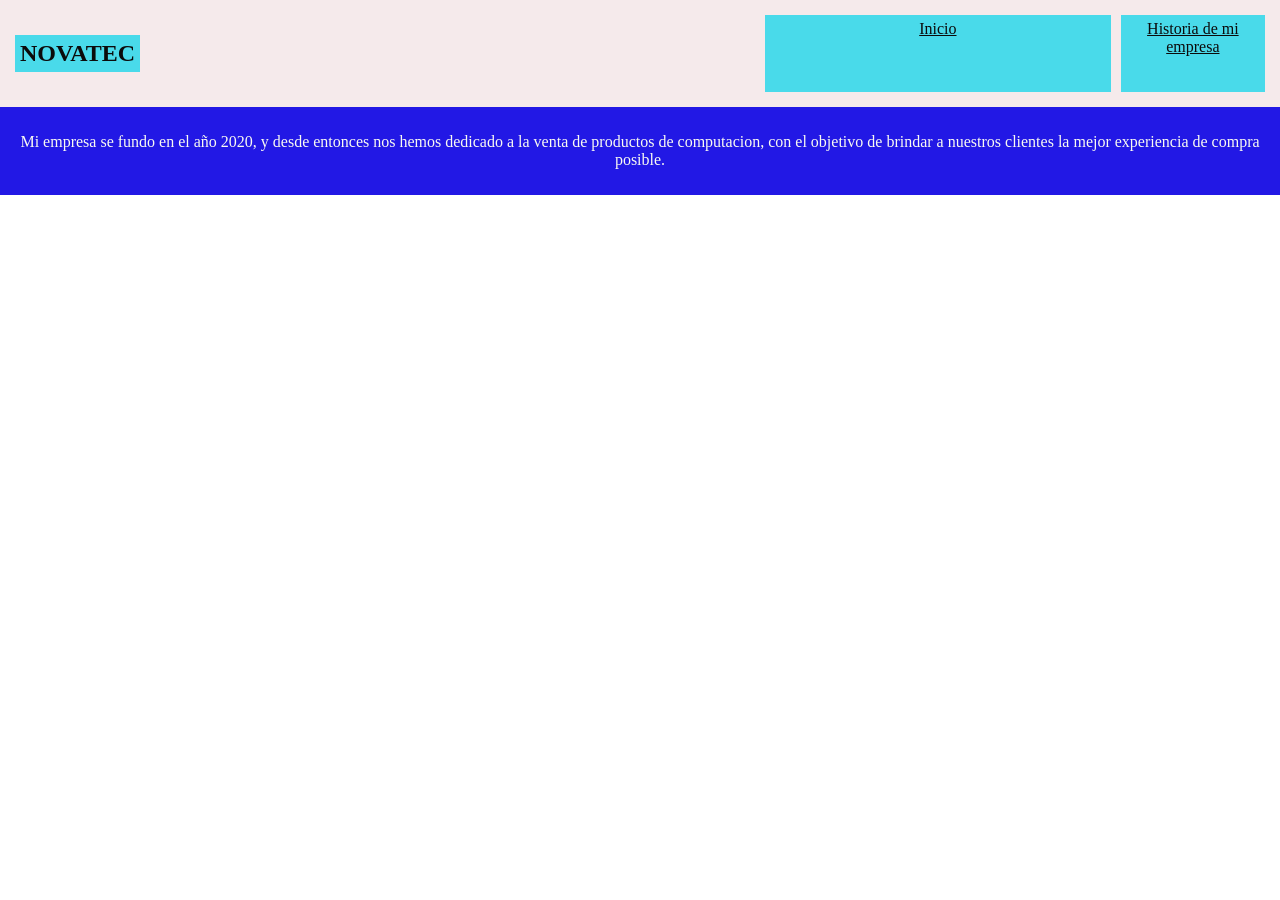
==== historia.html @ 2d4bd252 "añadi JS" ====
<!DOCTYPE html>
<html lang="en">
<head>
    <meta charset="UTF-8">
    <meta name="viewport" content="width=device-width, initial-scale=1.0">
    <title>Document</title>
    <link rel="stylesheet" href="css/style.css">
</head>
<body>
    
 <nav>
      <div class="super-caja">
        <div class="caja">
       <h1 class="mini-caja">NOVATEC</h1>
      </div>
      <div class="caja">
        <a class="mini-caja" style="flex: 5;" href="index.html">Inicio</a>
        <a class="mini-caja2" style="flex: 2;" href="historia.html">Historia de mi empresa</a>
        
      </div>
      </div>
      
    </nav>


    <footer>
      <p>Mi empresa se fundo en el año 2020, y desde entonces nos hemos dedicado a la venta de productos de computacion, con el objetivo de brindar a nuestros clientes la mejor experiencia de compra posible.</p> 
    </footer>



</body>
</html>
---- css/style.css ----
body {
    margin: 0;
}

p {
    color: rgb(12, 12, 12);
    
    text-align: center;
}

.mini-contenedor {
    display: flex;
    justify-content: space-between;
      gap: 10px;
}

.producto {
    
    width: 30%;
    background-color: rgb(59, 235, 36);
    color: white;
    text-align: center;
    padding: 10px;
    border-radius: 10px;
}

.mini-caja {
    background-color: rgb(73, 218, 234);
    color: rgb(11, 11, 11);
    text-align: center;
    padding: 5px;
    border-radius: 0px;
  
}

.mini-caja:hover{
    background-color: rgb(234, 25, 43);
    transform: translateY(-5px);
    cursor: pointer;

}

.mini-caja2:hover{
    background-color: rgb(234, 25, 43);
    transform: translateY(-5px);
    cursor: pointer;

}




.mini-caja2 {
    background-color: rgb(73, 218, 234);
    color: rgb(11, 11, 11);
    text-align: center;
    padding: 5px;
    border-radius: 0px;
  
}

.caja {
    display: flex;
    justify-content: space-between;
    background-color: rgb(245, 234, 235);
    color: rgb(11, 11, 11);
    text-align: center;
    padding: 5px;
    width: 500px;
    gap: 10px;

}
 
.super-caja {
    display: flex;
    justify-content: space-between;
    background-color: rgb(245, 234, 235);
    color: rgb(11, 11, 11);
    text-align: center;
    padding: 10px;
    border-radius: 0px;
    box-shadow: 0px 3px 0px rgba(0, 0, 0);

}

.carrito{
    flex: 1;
    background-color: rgb(245, 234, 235);
    color: rgb(11, 11, 11);
    text-align: center;
    padding: 10px;
    border-radius: 10px;
    

}

.contenedor {
    display: flex;
    gap: 10px;
    margin: 5px;
   
}
.caja-contenedor{

    gap: 10px;
}

.foot{
    background-color: rgb(255, 0, 0);
}
footer {
    background-color: rgb(34, 24, 229);
    text-align: center;
    padding: 10px;
    margin: 0;
}

footer p {
    color: rgb(249, 250, 242);

}

.producto:hover{
    background-color: rgb(234, 25, 43);
    transform: translateY(-5px);

}

section {
    flex: 3;
    margin: 50px;
}

button:hover {
    cursor: pointer;

}
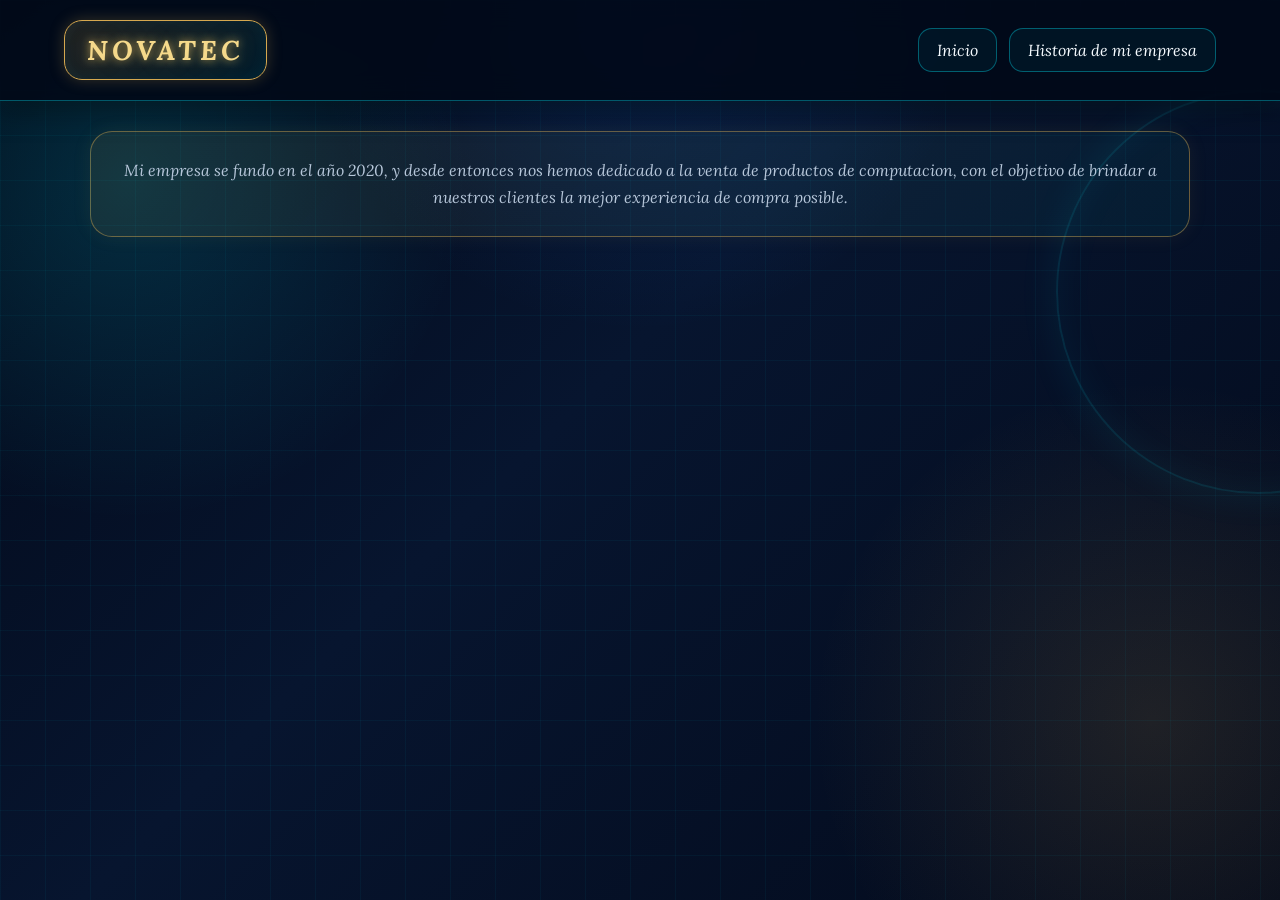
==== commit 1d1caa62: "mejora de diseño" ====
--- a/historia.html
+++ b/historia.html
@@ -15,8 +15,9 @@
       </div>
       <div class="caja">
         <a class="mini-caja" style="flex: 5;" href="index.html">Inicio</a>
-        <a class="mini-caja2" style="flex: 2;" href="historia.html">Historia de mi empresa</a>
-        
+        <a class="mini-caja2" style="flex: 2;" href="historia.html">Historia de mi empresa </a>
+    
+
       </div>
       </div>
       
--- a/css/style.css
+++ b/css/style.css
@@ -1,139 +1,758 @@
+@import url('https://fonts.googleapis.com/css2?family=Lora:ital,wght@0,400;0,500;0,600;0,700;1,400;1,500;1,600;1,700&display=swap');
+
+/* =========================
+   PALETA GOLDEN TWILIGHT
+   ========================= */
+:root {
+    --azul-neon: #00eaff;
+    --azul-electrico: #1677ff;
+    --azul-profundo: #07152f;
+    --azul-noche: #020817;
+
+    --dorado: #d6a84f;
+    --dorado-claro: #f5d98b;
+    --dorado-brillante: #ffd76a;
+
+    --blanco: #f5fbff;
+    --gris: #b7c7da;
+
+    --cristal: rgba(9, 29, 58, 0.78);
+    --cristal-claro: rgba(20, 61, 105, 0.65);
+}
+
+/* =========================
+   CONFIGURACIÓN GENERAL
+   ========================= */
+
+* {
+    box-sizing: border-box;
+}
+
+html {
+    scroll-behavior: smooth;
+}
+
 body {
     margin: 0;
-}
-
-p {
-    color: rgb(12, 12, 12);
-    
-    text-align: center;
-}
-
-.mini-contenedor {
+    min-height: 100vh;
+
+    font-family: 'Lora', serif;
+    font-style: italic;
+
+    color: var(--blanco);
+
+    background:
+        radial-gradient(circle at 10% 20%, rgba(0, 234, 255, 0.15), transparent 25%),
+        radial-gradient(circle at 90% 80%, rgba(214, 168, 79, 0.13), transparent 25%),
+        radial-gradient(circle at 50% 0%, rgba(22, 119, 255, 0.15), transparent 30%),
+        linear-gradient(135deg, #020817 0%, #07152f 45%, #030a1b 100%);
+
+    position: relative;
+    overflow-x: hidden;
+}
+
+/* Líneas futuristas del fondo */
+body::before {
+    content: "";
+    position: fixed;
+    inset: 0;
+
+    background-image:
+        linear-gradient(rgba(0, 234, 255, 0.045) 1px, transparent 1px),
+        linear-gradient(90deg, rgba(0, 234, 255, 0.045) 1px, transparent 1px);
+
+    background-size: 45px 45px;
+
+    pointer-events: none;
+    z-index: -2;
+}
+
+/* Brillos decorativos */
+body::after {
+    content: "";
+    position: fixed;
+
+    width: 400px;
+    height: 400px;
+
+    top: 10%;
+    right: -180px;
+
+    border: 2px solid rgba(0, 234, 255, 0.12);
+    border-radius: 50%;
+
+    box-shadow:
+        0 0 40px rgba(0, 234, 255, 0.08),
+        inset 0 0 40px rgba(0, 234, 255, 0.05);
+
+    pointer-events: none;
+    z-index: -1;
+}
+
+/* =========================
+   NAV
+   ========================= */
+
+nav {
+    width: 100%;
+    padding: 20px 5%;
+
+    position: sticky;
+    top: 0;
+    z-index: 100;
+
+    background: rgba(2, 8, 23, 0.88);
+    backdrop-filter: blur(15px);
+
+    border-bottom: 1px solid rgba(0, 234, 255, 0.35);
+
+    box-shadow:
+        0 5px 25px rgba(0, 0, 0, 0.5),
+        0 0 20px rgba(0, 234, 255, 0.08);
+}
+
+.super-caja {
+    max-width: 1250px;
+    margin: auto;
+
     display: flex;
     justify-content: space-between;
-      gap: 10px;
-}
-
-.producto {
-    
-    width: 30%;
-    background-color: rgb(59, 235, 36);
-    color: white;
-    text-align: center;
-    padding: 10px;
-    border-radius: 10px;
-}
-
-.mini-caja {
-    background-color: rgb(73, 218, 234);
-    color: rgb(11, 11, 11);
-    text-align: center;
-    padding: 5px;
-    border-radius: 0px;
-  
-}
-
-.mini-caja:hover{
-    background-color: rgb(234, 25, 43);
-    transform: translateY(-5px);
-    cursor: pointer;
-
-}
-
-.mini-caja2:hover{
-    background-color: rgb(234, 25, 43);
-    transform: translateY(-5px);
-    cursor: pointer;
-
-}
-
-
-
-
-.mini-caja2 {
-    background-color: rgb(73, 218, 234);
-    color: rgb(11, 11, 11);
-    text-align: center;
-    padding: 5px;
-    border-radius: 0px;
-  
+    align-items: center;
+    gap: 30px;
 }
 
 .caja {
     display: flex;
-    justify-content: space-between;
-    background-color: rgb(245, 234, 235);
-    color: rgb(11, 11, 11);
+    align-items: center;
+    gap: 15px;
+}
+
+/* NOVATEC */
+.caja:first-child {
+    padding: 12px 22px;
+
+    border: 1px solid var(--dorado);
+    border-radius: 18px;
+
+    background: linear-gradient(
+        135deg,
+        rgba(214, 168, 79, 0.15),
+        rgba(0, 234, 255, 0.08)
+    );
+
+    box-shadow:
+        0 0 15px rgba(214, 168, 79, 0.25),
+        inset 0 0 15px rgba(0, 234, 255, 0.05);
+}
+
+.caja:first-child .mini-caja {
+    margin: 0;
+
+    color: var(--dorado-claro);
+    font-size: 1.7rem;
+    letter-spacing: 4px;
+
+    text-shadow:
+        0 0 8px rgba(255, 215, 106, 0.7),
+        0 0 20px rgba(214, 168, 79, 0.35);
+}
+
+/* Links */
+.caja:nth-child(2) {
+    gap: 12px;
+}
+
+.caja:nth-child(2) a {
+    text-decoration: none;
+
+    color: var(--blanco);
+
+    padding: 11px 18px;
+
+    border: 1px solid rgba(0, 234, 255, 0.35);
+    border-radius: 14px;
+
+    background: rgba(0, 234, 255, 0.05);
+
+    transition: 0.3s ease;
+
+    white-space: nowrap;
+}
+
+.caja:nth-child(2) a:hover {
+    color: #ffffff;
+
+    border-color: var(--azul-neon);
+
+    background: rgba(0, 234, 255, 0.14);
+
+    box-shadow:
+        0 0 10px rgba(0, 234, 255, 0.5),
+        inset 0 0 10px rgba(0, 234, 255, 0.08);
+
+    transform: translateY(-3px);
+}
+
+/* =========================
+   CONTENEDOR PRINCIPAL
+   ========================= */
+
+.contenedor {
+    width: min(1250px, 92%);
+    margin: 50px auto;
+
+    display: grid;
+    grid-template-columns: 1fr 310px;
+    gap: 35px;
+
+    align-items: start;
+}
+
+section {
+    min-width: 0;
+}
+
+/* Título principal */
+section > h1:first-child {
+    font-size: clamp(2rem, 4vw, 3.2rem);
+
     text-align: center;
-    padding: 5px;
-    width: 500px;
-    gap: 10px;
-
-}
- 
-.super-caja {
+
+    color: var(--dorado-claro);
+
+    margin-bottom: 50px;
+
+    text-shadow:
+        0 0 10px rgba(255, 215, 106, 0.6),
+        0 0 30px rgba(214, 168, 79, 0.25);
+}
+
+/* =========================
+   TÍTULOS DE CATEGORÍA
+   ========================= */
+
+section h1:not(:first-child),
+section h2 {
+    margin-top: 45px;
+    margin-bottom: 22px;
+
+    color: var(--azul-neon);
+
+    letter-spacing: 2px;
+
+    text-shadow:
+        0 0 8px rgba(0, 234, 255, 0.7),
+        0 0 18px rgba(0, 234, 255, 0.25);
+}
+
+section h2 {
+    font-size: 1.7rem;
+}
+
+section h1:not(:first-child) {
+    font-size: 1.8rem;
+}
+
+/* =========================
+   MINI CONTENEDOR
+   ========================= */
+
+.mini-contenedor {
+    display: grid;
+
+    grid-template-columns: repeat(auto-fit, minmax(190px, 1fr));
+
+    gap: 22px;
+
+    margin-bottom: 35px;
+}
+
+/* =========================
+   PRODUCTOS
+   ========================= */
+
+.producto {
+    position: relative;
+
+    min-height: 235px;
+
+    padding: 22px;
+
+    display: flex;
+    flex-direction: column;
+
+    border-radius: 22px;
+
+    border: 1px solid rgba(0, 234, 255, 0.45);
+
+    background:
+        linear-gradient(
+            145deg,
+            rgba(13, 44, 82, 0.9),
+            rgba(4, 15, 35, 0.92)
+        );
+
+    box-shadow:
+        0 10px 30px rgba(0, 0, 0, 0.35),
+        inset 0 0 25px rgba(0, 234, 255, 0.035);
+
+    overflow: hidden;
+
+    transition:
+        transform 0.3s ease,
+        box-shadow 0.3s ease,
+        border-color 0.3s ease;
+}
+
+/* Brillo superior */
+.producto::before {
+    content: "";
+
+    position: absolute;
+
+    top: 0;
+    left: 0;
+
+    width: 100%;
+    height: 4px;
+
+    background: linear-gradient(
+        90deg,
+        var(--azul-neon),
+        var(--dorado),
+        var(--azul-neon)
+    );
+
+    box-shadow: 0 0 12px var(--azul-neon);
+}
+
+/* Círculo decorativo */
+.producto::after {
+    content: "";
+
+    position: absolute;
+
+    width: 100px;
+    height: 100px;
+
+    right: -50px;
+    bottom: -50px;
+
+    border: 1px solid rgba(0, 234, 255, 0.2);
+
+    border-radius: 50%;
+
+    box-shadow:
+        0 0 20px rgba(0, 234, 255, 0.08),
+        inset 0 0 20px rgba(214, 168, 79, 0.08);
+}
+
+.producto:hover {
+    transform: translateY(-10px) scale(1.02);
+
+    border-color: var(--azul-neon);
+
+    box-shadow:
+        0 15px 35px rgba(0, 0, 0, 0.5),
+        0 0 18px rgba(0, 234, 255, 0.3),
+        inset 0 0 20px rgba(0, 234, 255, 0.06);
+}
+
+/* Nombre del producto */
+.producto h3 {
+    margin: 5px 0 10px;
+
+    font-size: 1.35rem;
+
+    color: var(--dorado-claro);
+
+    letter-spacing: 1px;
+
+    text-shadow:
+        0 0 8px rgba(255, 215, 106, 0.45);
+}
+
+/* Descripción */
+.producto p {
+    margin: 0 0 15px;
+
+    color: var(--gris);
+
+    font-size: 0.9rem;
+
+    line-height: 1.5;
+}
+
+/* Imagen */
+.producto img {
+    width: 75px;
+    height: 55px;
+
+    object-fit: cover;
+
+    margin: 5px auto 12px;
+
+    border-radius: 12px;
+
+    border: 1px solid rgba(0, 234, 255, 0.4);
+
+    box-shadow:
+        0 0 12px rgba(0, 234, 255, 0.2);
+}
+
+/* =========================
+   PRECIO
+   ========================= */
+
+.precio {
+    display: block;
+
+    margin-top: auto;
+    margin-bottom: 14px;
+
+    padding: 8px 12px;
+
+    text-align: center;
+
+    font-size: 1.45rem;
+    font-weight: 700;
+
+    color: #fff4c7;
+
+    background:
+        linear-gradient(
+            135deg,
+            rgba(214, 168, 79, 0.3),
+            rgba(214, 168, 79, 0.08)
+        );
+
+    border: 1px solid var(--dorado);
+
+    border-radius: 12px;
+
+    text-shadow:
+        0 0 8px rgba(255, 215, 106, 0.6);
+
+    box-shadow:
+        0 0 12px rgba(214, 168, 79, 0.15);
+}
+
+/* =========================
+   BOTONES
+   ========================= */
+
+.producto button {
+    border: none;
+
+    padding: 11px 12px;
+
+    border-radius: 12px;
+
+    font-family: 'Lora', serif;
+    font-style: italic;
+    font-weight: 700;
+
+    color: #02101e;
+
+    background: linear-gradient(
+        135deg,
+        var(--azul-neon),
+        #78f6ff
+    );
+
+    cursor: pointer;
+
+    box-shadow:
+        0 0 12px rgba(0, 234, 255, 0.35);
+
+    transition: 0.25s ease;
+}
+
+.producto button:hover {
+    transform: scale(1.04);
+
+    background: linear-gradient(
+        135deg,
+        var(--dorado-brillante),
+        var(--dorado-claro)
+    );
+
+    box-shadow:
+        0 0 18px rgba(255, 215, 106, 0.55);
+}
+
+.producto button:active {
+    transform: scale(0.96);
+}
+
+/* =========================
+   CARRITO CARICATURESCO
+   ========================= */
+
+.carrito {
+    position: sticky;
+    top: 110px;
+
+    padding: 25px;
+
+    border-radius: 30px;
+
+    border: 3px solid var(--dorado);
+
+    background:
+        linear-gradient(
+            145deg,
+            rgba(16, 50, 91, 0.95),
+            rgba(3, 14, 31, 0.97)
+        );
+
+    box-shadow:
+        8px 10px 0 rgba(0, 234, 255, 0.12),
+        0 0 25px rgba(214, 168, 79, 0.2);
+
+    overflow: hidden;
+}
+
+/* Detalle tipo burbuja */
+.carrito::before {
+    content: "🛒";
+
+    position: absolute;
+
+    top: -15px;
+    right: 15px;
+
+    font-size: 3.2rem;
+
+    transform: rotate(8deg);
+
+    filter:
+        drop-shadow(0 0 8px rgba(0, 234, 255, 0.7));
+}
+
+.carrito h2 {
+    margin-top: 5px;
+
+    color: var(--dorado-claro);
+
+    font-size: 1.55rem;
+
+    text-shadow:
+        0 0 8px rgba(255, 215, 106, 0.5);
+}
+
+#elementos-carrito {
+    min-height: 80px;
+
+    padding: 12px;
+
+    border-radius: 18px;
+
+    background: rgba(0, 0, 0, 0.22);
+
+    border: 1px dashed rgba(0, 234, 255, 0.3);
+
+    list-style: none;
+}
+
+/* Elementos que agregue tu JS */
+#elementos-carrito li {
+    margin-bottom: 8px;
+
+    padding: 9px;
+
+    border-radius: 10px;
+
+    color: var(--blanco);
+
+    background: rgba(0, 234, 255, 0.08);
+
+    border-left: 3px solid var(--azul-neon);
+}
+
+/* Total */
+.carrito-total {
+    margin-top: 18px;
+
+    padding: 15px;
+
     display: flex;
     justify-content: space-between;
-    background-color: rgb(245, 234, 235);
-    color: rgb(11, 11, 11);
+    align-items: center;
+
+    border-radius: 16px;
+
+    background: rgba(214, 168, 79, 0.12);
+
+    border: 1px solid var(--dorado);
+}
+
+.carrito-total strong {
+    color: var(--dorado-claro);
+}
+
+#precio-total {
+    color: var(--azul-neon);
+
+    font-size: 1.45rem;
+    font-weight: 700;
+
+    text-shadow:
+        0 0 10px rgba(0, 234, 255, 0.7);
+}
+
+/* Botón comprar */
+#boton-comprar {
+    width: 100%;
+
+    margin-top: 18px;
+
+    padding: 13px;
+
+    border: 0;
+
+    border-radius: 16px;
+
+    font-family: 'Lora', serif;
+    font-style: italic;
+    font-weight: 700;
+
+    color: #061426;
+
+    background: linear-gradient(
+        135deg,
+        var(--dorado-claro),
+        var(--dorado-brillante)
+    );
+
+    cursor: pointer;
+
+    box-shadow:
+        0 5px 0 #9c7222,
+        0 0 18px rgba(214, 168, 79, 0.35);
+
+    transition: 0.2s ease;
+}
+
+#boton-comprar:hover {
+    transform: translateY(-3px);
+
+    box-shadow:
+        0 8px 0 #9c7222,
+        0 0 25px rgba(255, 215, 106, 0.55);
+}
+
+#boton-comprar:active {
+    transform: translateY(3px);
+
+    box-shadow:
+        0 2px 0 #9c7222;
+}
+
+/* =========================
+   HISTORIA
+   ========================= */
+
+body > h3 {
+    width: min(1100px, 90%);
+    margin: 70px auto 20px;
+
+    color: var(--azul-neon);
+
+    font-size: 1.8rem;
+
     text-align: center;
-    padding: 10px;
-    border-radius: 0px;
-    box-shadow: 0px 3px 0px rgba(0, 0, 0);
-
-}
-
-.carrito{
-    flex: 1;
-    background-color: rgb(245, 234, 235);
-    color: rgb(11, 11, 11);
+
+    text-shadow:
+        0 0 10px rgba(0, 234, 255, 0.5);
+}
+
+/* =========================
+   FOOTER
+   ========================= */
+
+footer {
+    width: min(1100px, 90%);
+
+    margin: 30px auto 50px;
+
+    padding: 25px;
+
     text-align: center;
-    padding: 10px;
-    border-radius: 10px;
-    
-
-}
-
-.contenedor {
-    display: flex;
-    gap: 10px;
-    margin: 5px;
-   
-}
-.caja-contenedor{
-
-    gap: 10px;
-}
-
-.foot{
-    background-color: rgb(255, 0, 0);
-}
-footer {
-    background-color: rgb(34, 24, 229);
-    text-align: center;
-    padding: 10px;
+
+    border-radius: 22px;
+
+    border: 1px solid rgba(214, 168, 79, 0.45);
+
+    background:
+        linear-gradient(
+            135deg,
+            rgba(214, 168, 79, 0.09),
+            rgba(0, 234, 255, 0.05)
+        );
+
+    box-shadow:
+        0 0 20px rgba(214, 168, 79, 0.08);
+}
+
+footer p {
     margin: 0;
-}
-
-footer p {
-    color: rgb(249, 250, 242);
-
-}
-
-.producto:hover{
-    background-color: rgb(234, 25, 43);
-    transform: translateY(-5px);
-
-}
-
-section {
-    flex: 3;
-    margin: 50px;
-}
-
-button:hover {
-    cursor: pointer;
-
-}
-
-
+
+    color: var(--gris);
+
+    line-height: 1.7;
+}
+
+/* =========================
+   RESPONSIVE
+   ========================= */
+
+@media (max-width: 900px) {
+
+    .contenedor {
+        grid-template-columns: 1fr;
+    }
+
+    .carrito {
+        position: relative;
+        top: 0;
+    }
+
+}
+
+@media (max-width: 650px) {
+
+    nav {
+        padding: 15px;
+    }
+
+    .super-caja {
+        flex-direction: column;
+    }
+
+    .caja {
+        width: 100%;
+        justify-content: center;
+    }
+
+    .caja:nth-child(2) {
+        flex-wrap: wrap;
+    }
+
+    .contenedor {
+        width: 94%;
+        margin-top: 30px;
+    }
+
+    .mini-contenedor {
+        grid-template-columns: 1fr;
+    }
+
+    section > h1:first-child {
+        font-size: 2rem;
+    }
+
+    .producto {
+        min-height: 220px;
+    }
+}
